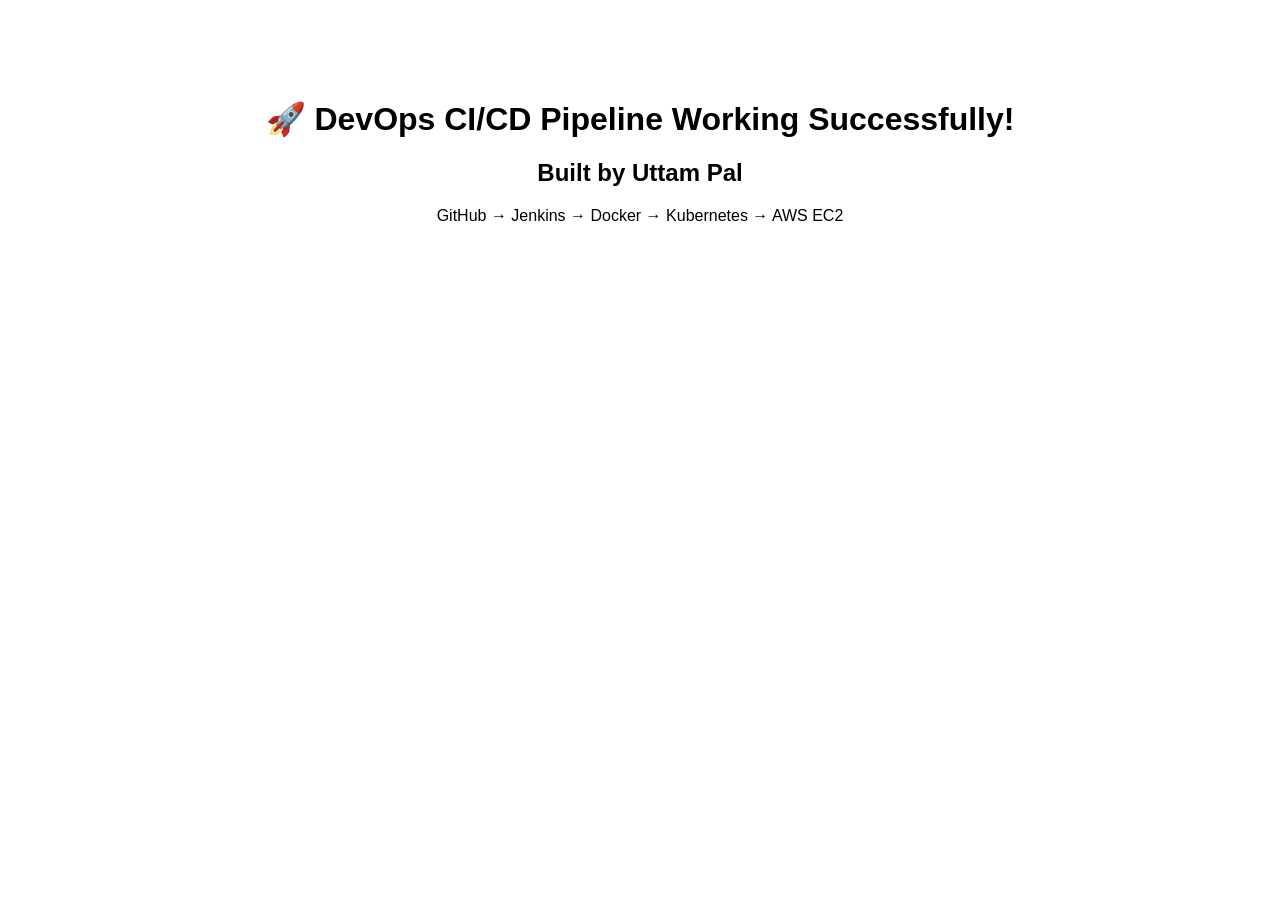
==== index.html @ 6d7ec582 "Initial Commit" ====
<!DOCTYPE html>
<html>
<head>
    <title>DevOps CI/CD Project</title>
</head>
<body style="font-family: Arial; text-align:center; margin-top:100px;">
    <h1>🚀 DevOps CI/CD Pipeline Working Successfully!</h1>
    <h2>Built by Uttam Pal</h2>
    <p>GitHub → Jenkins → Docker → Kubernetes → AWS EC2</p>
</body>
</html>
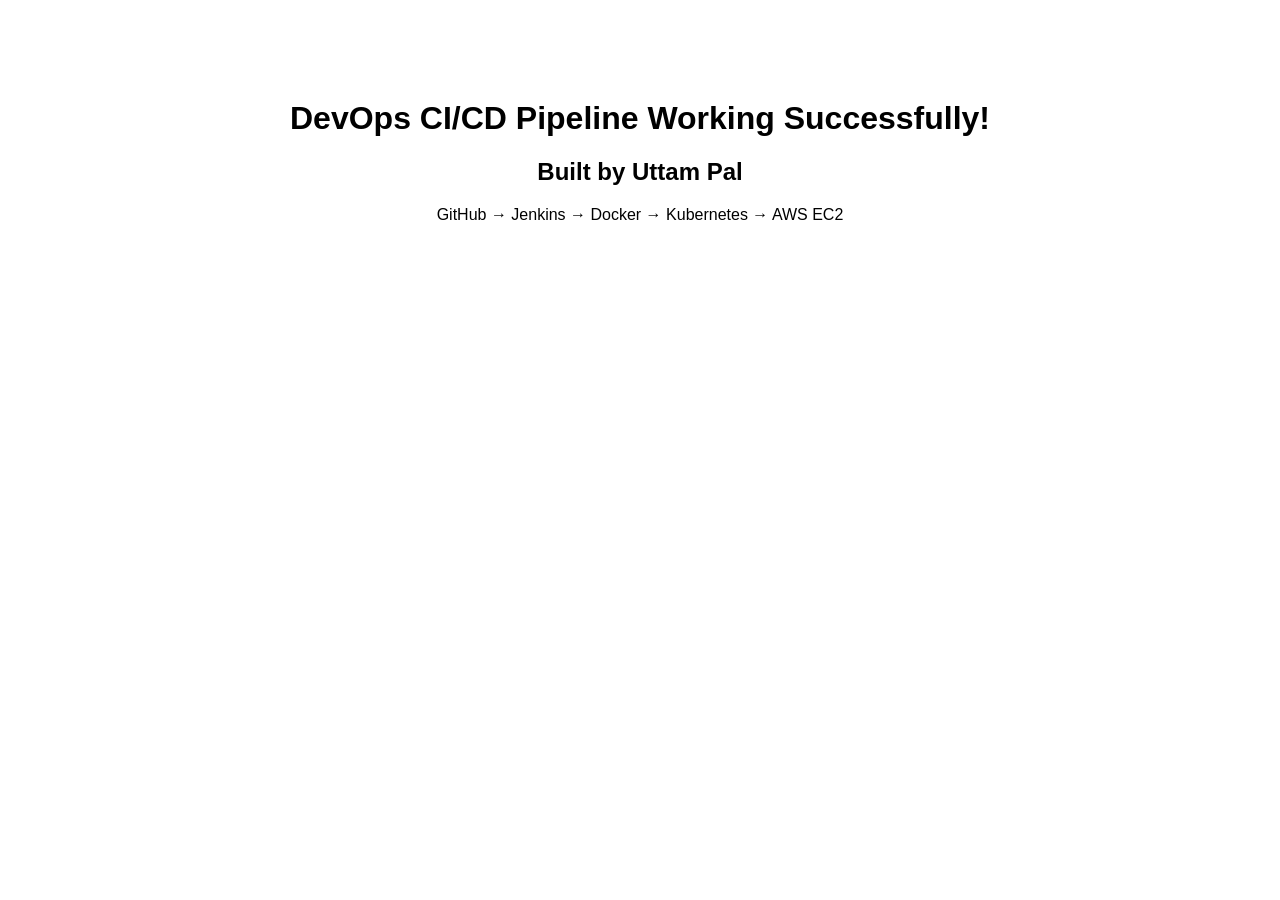
==== commit a0c3761d: "Fix HTML encoding" ====
--- a/index.html
+++ b/index.html
@@ -4,7 +4,7 @@
     <title>DevOps CI/CD Project</title>
 </head>
 <body style="font-family: Arial; text-align:center; margin-top:100px;">
-    <h1>🚀 DevOps CI/CD Pipeline Working Successfully!</h1>
+    <h1> DevOps CI/CD Pipeline Working Successfully!</h1>
     <h2>Built by Uttam Pal</h2>
     <p>GitHub → Jenkins → Docker → Kubernetes → AWS EC2</p>
 </body>
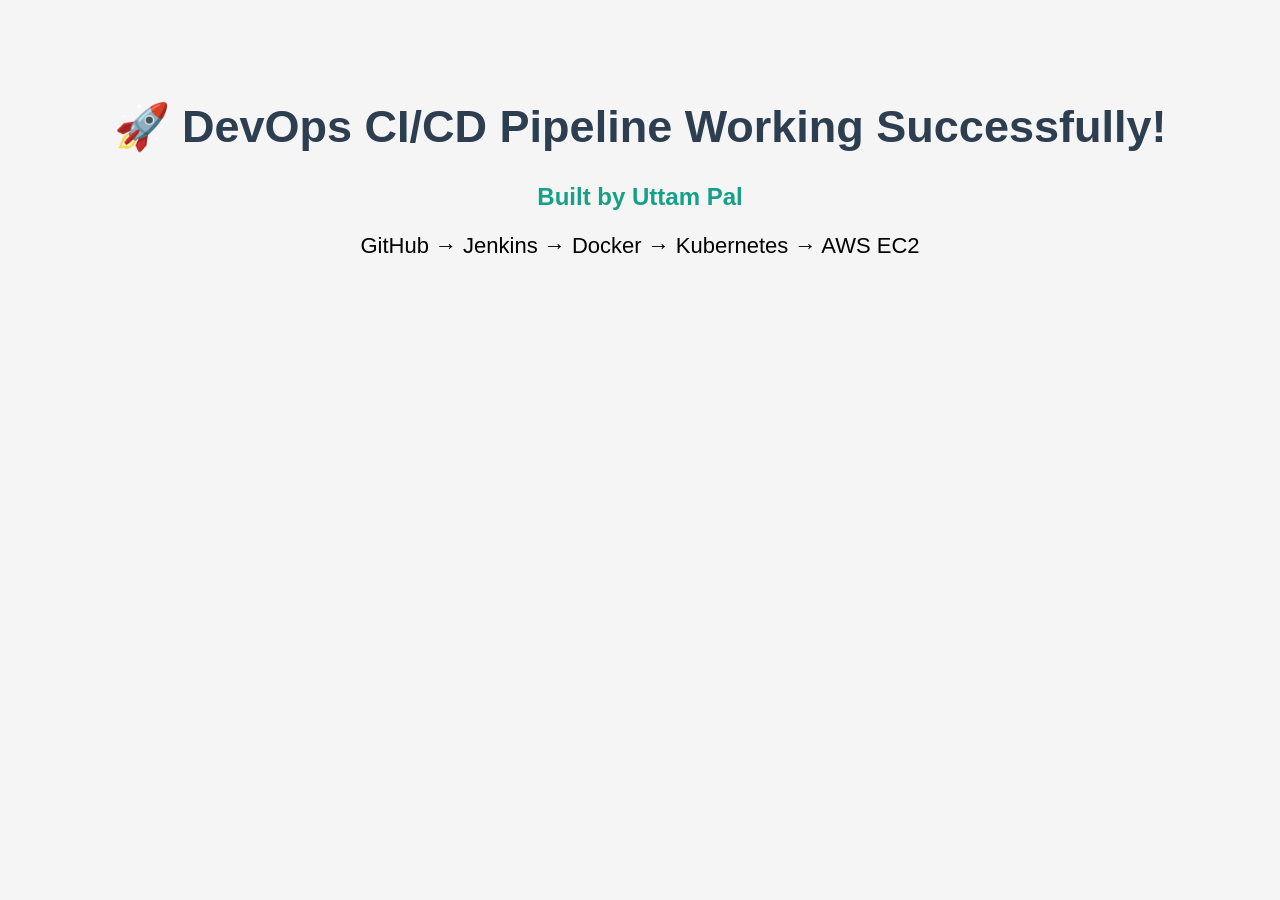
==== commit 16f644ea: "Fix HTML encoding" ====
--- a/index.html
+++ b/index.html
@@ -1,11 +1,39 @@
 <!DOCTYPE html>
-<html>
+<html lang="en">
 <head>
+    <meta charset="UTF-8">
+    <meta name="viewport" content="width=device-width, initial-scale=1.0">
     <title>DevOps CI/CD Project</title>
+    <style>
+        body{
+            font-family: Arial, sans-serif;
+            text-align:center;
+            margin-top:100px;
+            background:#f5f5f5;
+        }
+
+        h1{
+            color:#2c3e50;
+            font-size:45px;
+        }
+
+        h2{
+            color:#16a085;
+        }
+
+        p{
+            font-size:22px;
+        }
+    </style>
 </head>
-<body style="font-family: Arial; text-align:center; margin-top:100px;">
-    <h1> DevOps CI/CD Pipeline Working Successfully!</h1>
-    <h2>Built by Uttam Pal</h2>
-    <p>GitHub → Jenkins → Docker → Kubernetes → AWS EC2</p>
+
+<body>
+
+<h1>🚀 DevOps CI/CD Pipeline Working Successfully!</h1>
+
+<h2>Built by Uttam Pal</h2>
+
+<p>GitHub → Jenkins → Docker → Kubernetes → AWS EC2</p>
+
 </body>
 </html>
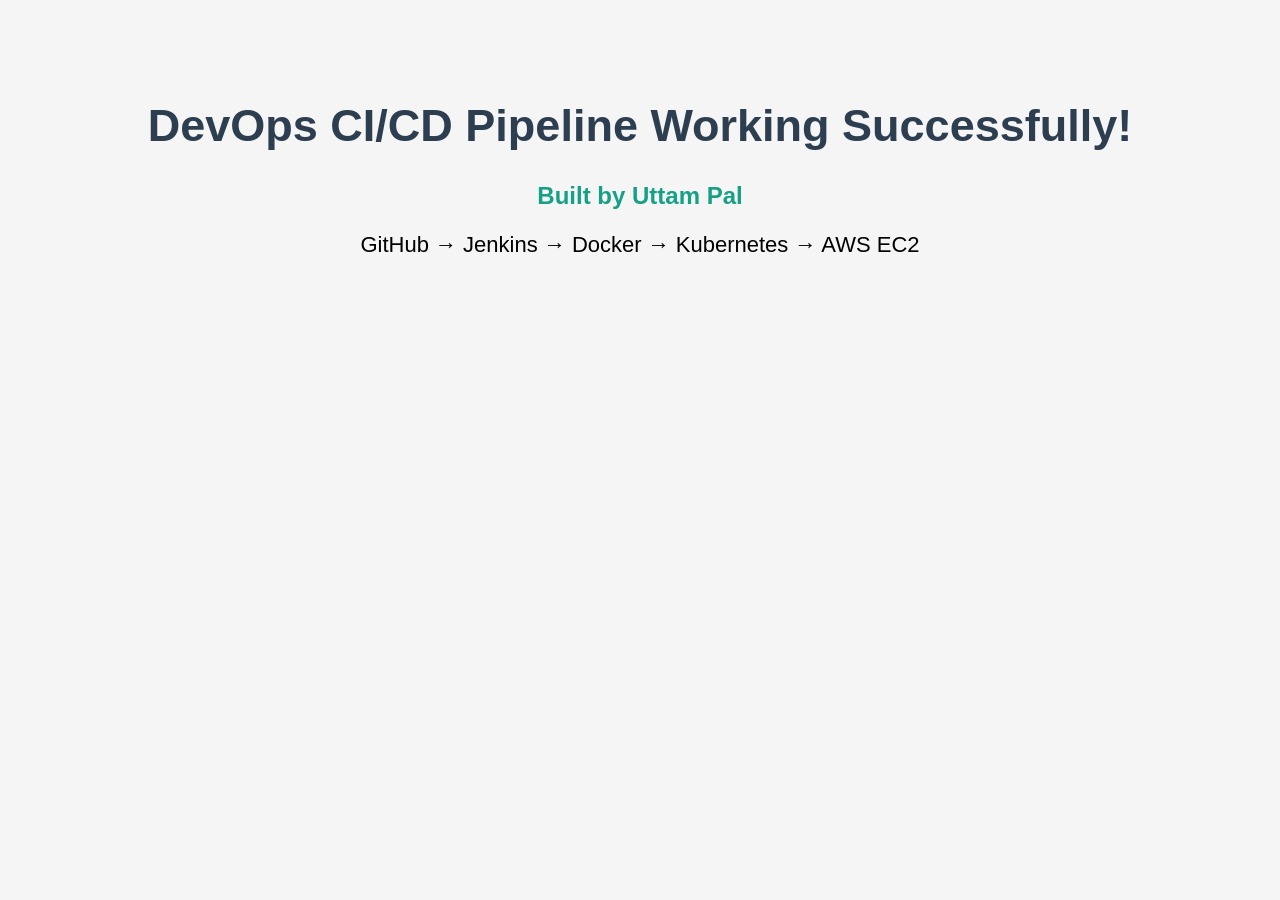
==== commit 1e1e50db: "fix html encoding" ====
--- a/index.html
+++ b/index.html
@@ -29,7 +29,7 @@
 
 <body>
 
-<h1>🚀 DevOps CI/CD Pipeline Working Successfully!</h1>
+<h1> DevOps CI/CD Pipeline Working Successfully!</h1>
 
 <h2>Built by Uttam Pal</h2>
 
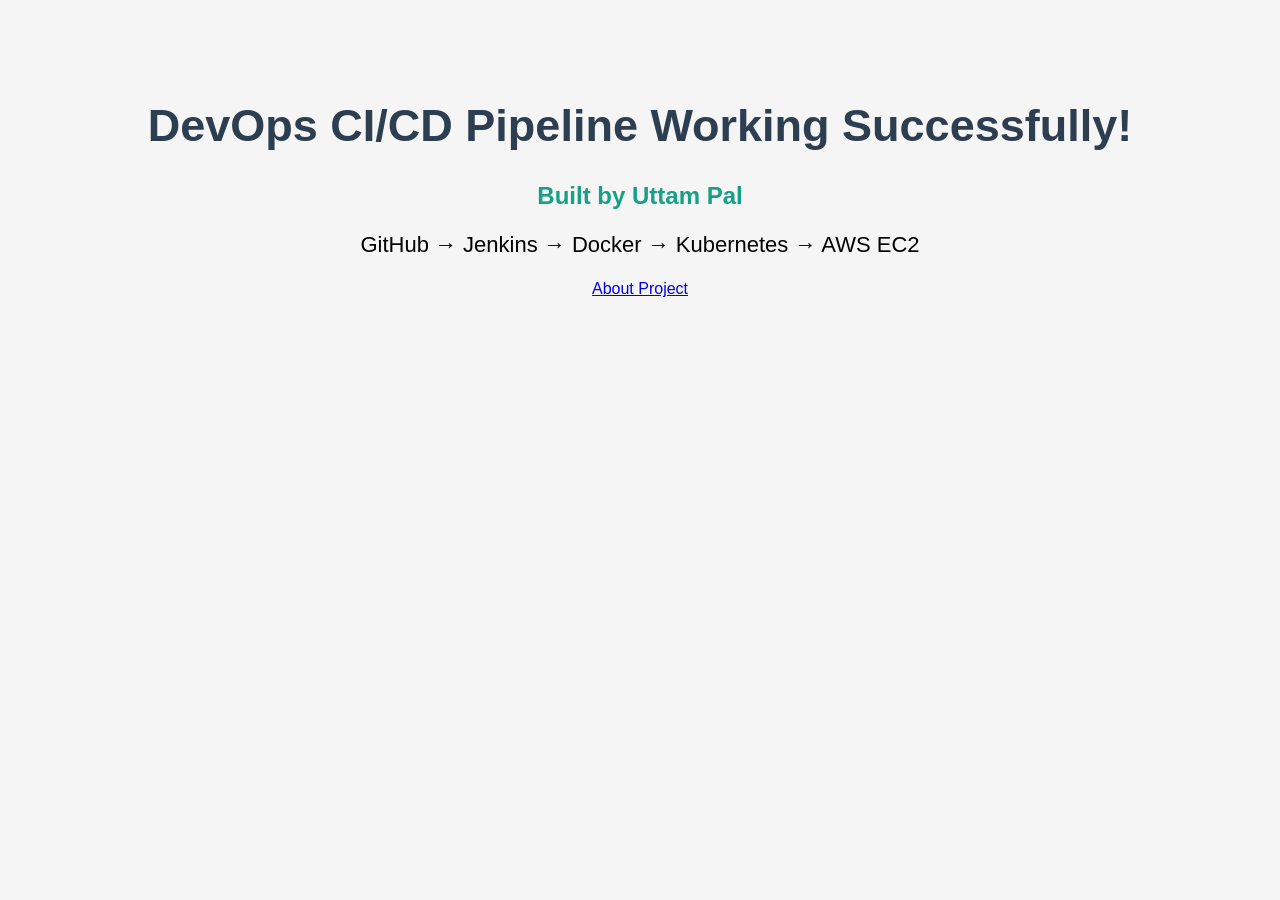
==== commit d55837c2: "Fix HTML encoding" ====
--- a/index.html
+++ b/index.html
@@ -34,6 +34,6 @@
 <h2>Built by Uttam Pal</h2>
 
 <p>GitHub → Jenkins → Docker → Kubernetes → AWS EC2</p>
-
+<a class="btn" href="about.html">About Project</a>
 </body>
 </html>
